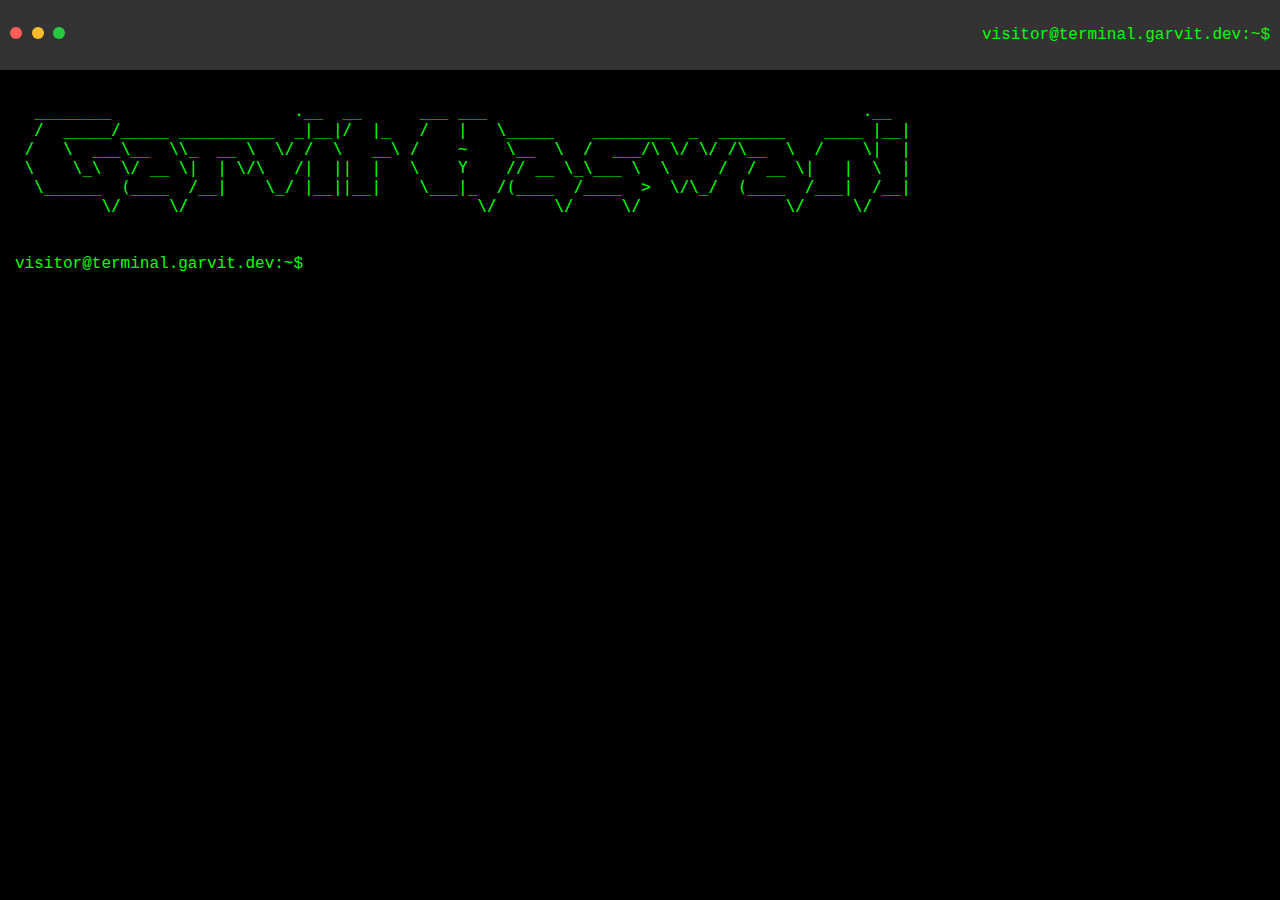
==== index2.html @ c0a692f2 "Add files via upload" ====
<!DOCTYPE html>
<html lang="en">
<head>
  <meta charset="UTF-8">
  <meta name="viewport" content="width=device-width, initial-scale=1.0">
  <title>Terminal Portfolio</title>
  <link rel="stylesheet" href="style2.css">
</head>
<body class="theme-dark">
  <div class="terminal">
    <div class="header">
      <div class="buttons">
        <span class="close"></span>
        <span class="minimize"></span>
        <span class="maximize"></span>
      </div>
      <p>visitor@terminal.garvit.dev:~$</p>
    </div>
    <div class="body">
      <div class="ascii-art">
        <pre>
  ________                   .__  __      ___ ___                                       .__ 
  /  _____/_____ __________  _|__|/  |_   /   |   \_____    ________  _  _______    ____ |__|
 /   \  ___\__  \\_  __ \  \/ /  \   __\ /    ~    \__  \  /  ___/\ \/ \/ /\__  \  /    \|  |
 \    \_\  \/ __ \|  | \/\   /|  ||  |   \    Y    // __ \_\___ \  \     /  / __ \|   |  \  |
  \______  (____  /__|    \_/ |__||__|    \___|_  /(____  /____  >  \/\_/  (____  /___|  /__|
         \/     \/                              \/      \/     \/               \/     \/    
        </pre>
      </div>
      <pre class="output"></pre>
      <div class="input-line">
        <span>visitor@terminal.garvit.dev:~$</span>
        <input type="text" id="terminal-input" autofocus />
      </div>
    </div>
  </div>
  <script src="script2.js"></script>
</body>
</html>
---- style2.css ----
/* General Styling */
body {
  background-color: #1e1e1e;
  font-family: 'Courier New', Courier, monospace;
  margin: 0;
  padding: 0;
  color: #00ff00;
  overflow: hidden; /* Prevent scrollbars for fullscreen effect */
}

.ascii-art {
  color: #00ff00;
  font-family: 'Courier New', Courier, monospace;
  margin-bottom: 20px;
  animation: fadeIn 2s ease-in-out;
  font-size: 1rem; /* Adjusted for better scaling */
}

@keyframes fadeIn {
  from {
    opacity: 0;
  }
  to {
    opacity: 1;
  }
}

/* Terminal Container */
.terminal {
  width: 100vw; /* Full viewport width */
  height: 100vh; /* Full viewport height */
  display: flex;
  flex-direction: column;
  background: #000;
}

.header {
  background: #333;
  padding: 10px;
  display: flex;
  justify-content: space-between;
  align-items: center;
  flex-shrink: 0;
}

.header .buttons span {
  width: 12px;
  height: 12px;
  border-radius: 50%;
  display: inline-block;
}

.header .close {
  background: #ff5f57;
}
.header .minimize {
  background: #ffbd2e;
}
.header .maximize {
  background: #28c941;
}

/* Terminal Body */
.body {
  flex: 1; /* Fills remaining space */
  padding: 15px;
  overflow-y: auto;
}

pre.output {
  font-size: 14px;
  line-height: 1.5;
  white-space: pre-wrap;
}

.input-line {
  display: flex;
  align-items: center;
}

.input-line input {
  background: transparent;
  border: none;
  color: #00ff00;
  flex: 1;
  outline: none;
  font-size: 16px;
}

/* Error Animation */
.terminal.shake {
  animation: shake 0.3s ease-in-out;
}

@keyframes shake {
  0%, 100% {
    transform: translateX(0);
  }
  25% {
    transform: translateX(-5px);
  }
  50% {
    transform: translateX(5px);
  }
  75% {
    transform: translateX(-5px);
  }
}

/* Dynamic Themes */
body.theme-light {
  background-color: #f5f5f5;
  color: #333;
}

body.theme-light .body {
  background-color: #ffffff;
  color: #333;
}

body.theme-blue {
  background-color: #1e2a38;
}

body.theme-blue .body {
  background-color: #263747;
  color: #85d7ff;
}

/* Responsive Design */
@media (max-width: 768px) {
  .ascii-art {
    font-size: 5%; /* Smaller font for mobile */
  }
  .terminal {
    width: 100%;
    height: 100%;
    margin: 0;
  }

  .body {
    padding: 10px;
  }
}

@media (max-width: 480px) {
  .ascii-art {
    font-size: 5%; /* Smaller font for mobile */
  }

  pre.output {
    font-size: 12px; /* Adjusted text size */
  }

  .input-line input {
    font-size: 14px;
  }
}

/* Custom Theme Input */
body.custom-theme {
  background-color: var(--custom-bg-color, #1e1e1e);
  color: var(--custom-text-color, #00ff00);
}

body.custom-theme .body {
  background-color: var(--custom-bg-color, #000);
  color: var(--custom-text-color, #00ff00);
}
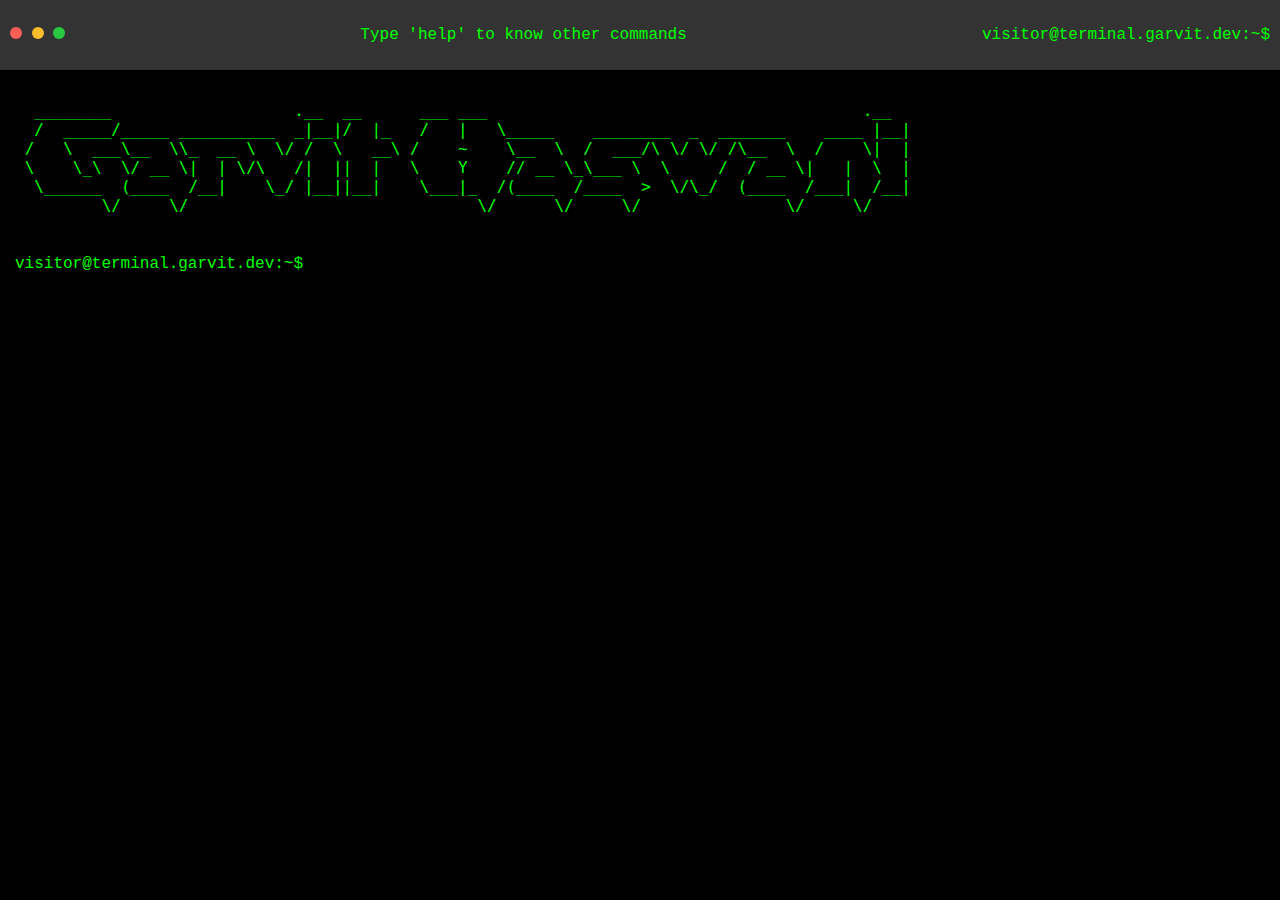
==== commit 32dfffbc: "Update index2.html" ====
--- a/index2.html
+++ b/index2.html
@@ -14,6 +14,7 @@
         <span class="minimize"></span>
         <span class="maximize"></span>
       </div>
+      <p>Type 'help' to know other commands</p>
       <p>visitor@terminal.garvit.dev:~$</p>
     </div>
     <div class="body">
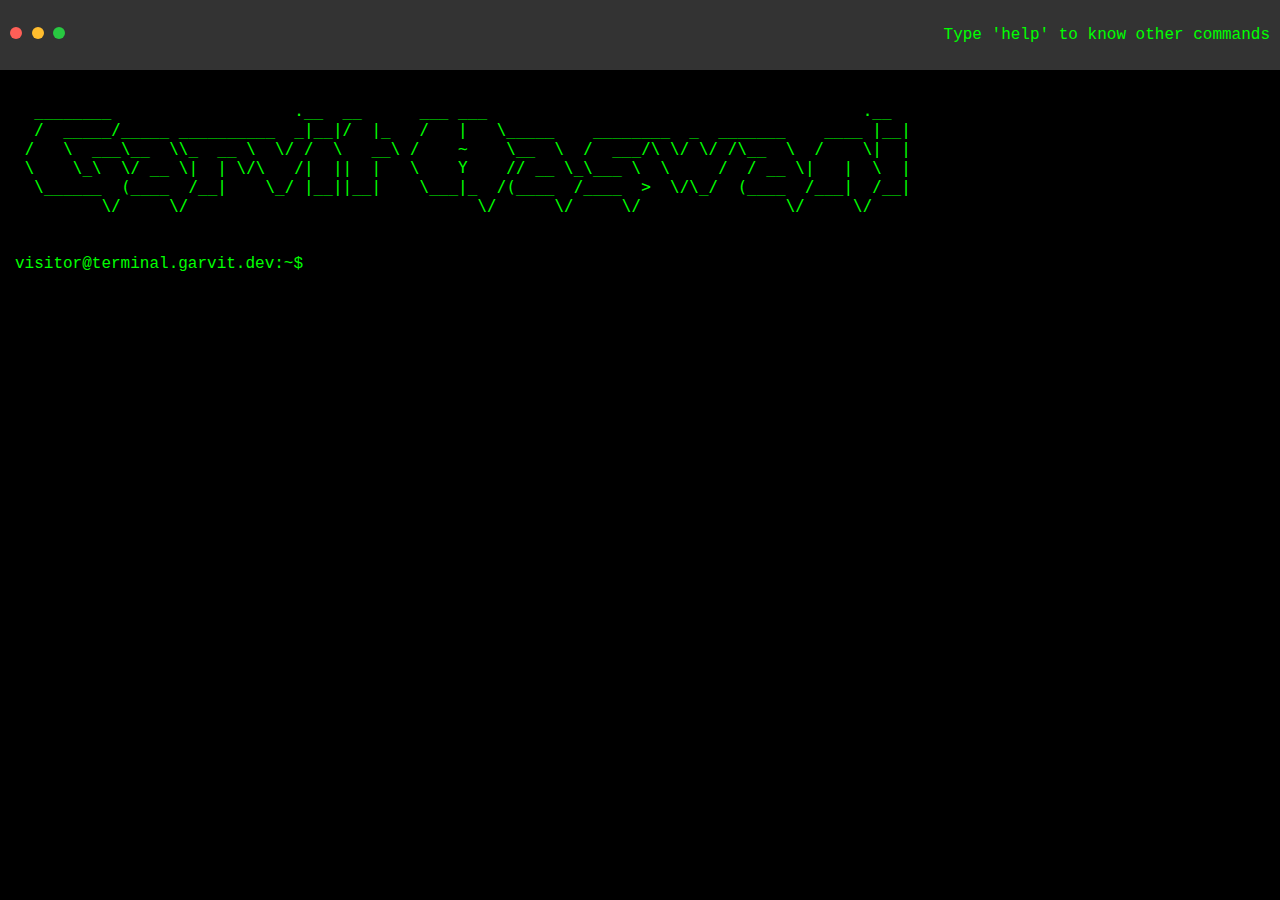
==== commit dd2722bb: "Update index2.html" ====
--- a/index2.html
+++ b/index2.html
@@ -15,7 +15,6 @@
         <span class="maximize"></span>
       </div>
       <p>Type 'help' to know other commands</p>
-      <p>visitor@terminal.garvit.dev:~$</p>
     </div>
     <div class="body">
       <div class="ascii-art">
